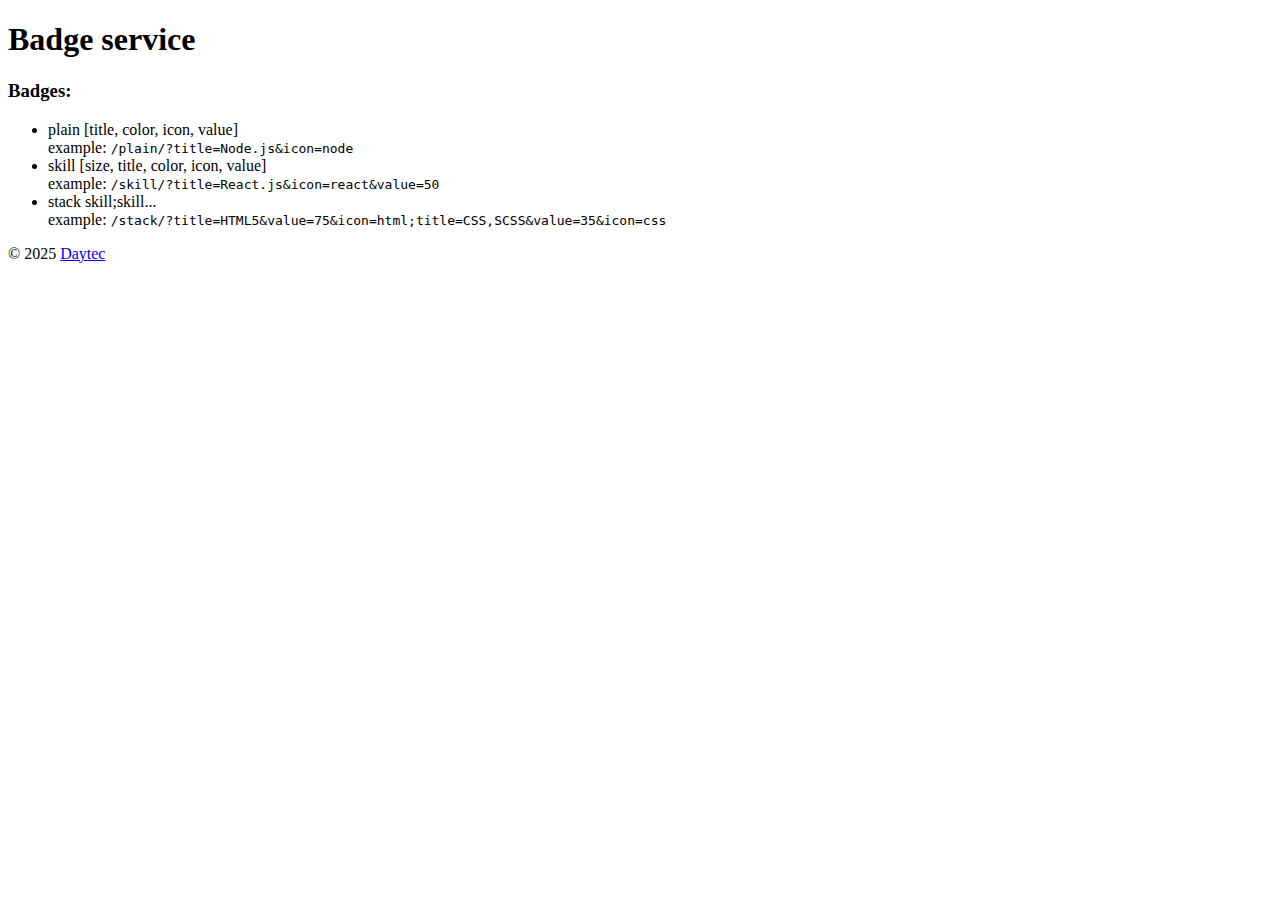
==== src/client/index.html @ e9896386 "feat: main page" ====
<!DOCTYPE html>
<html lang="en">
  <head>
    <meta charset="UTF-8" />
    <link rel="icon" type="image/png" href="/favicon.ico" />
    <meta name="viewport" content="width=device-width, initial-scale=1.0" />
    <title>Badge service</title>
    <style>
      /* css-outlet */
    </style>
  </head>
  <body>
    <header class="header"><h1>Badge service</h1></header>
    <main>
      <h3>Badges:</h3>
      <ul class="badge_list">
        <li>
          <div>plain [title, color, icon, value]</div>
          <div>example: <code>/plain/?title=Node.js&icon=node</code></div>
        </li>
        <li>
          <div>skill [size, title, color, icon, value]</div>
          <div>example: <code>/skill/?title=React.js&icon=react&value=50</code></div>
        </li>
        <li>
          <div>stack skill;skill...</div>
          <div>example: <code>/stack/?title=HTML5&value=75&icon=html;title=CSS,SCSS&value=35&icon=css</code></div>
        </li>
      </ul>
    </main>
    <footer class="footer">
      <div class="copyright">
        <span>© 2025 </span><a href="https://github.com/daytec-org" target="_blank">Daytec</a>
      </div>
    </footer>
  </body>
</html>
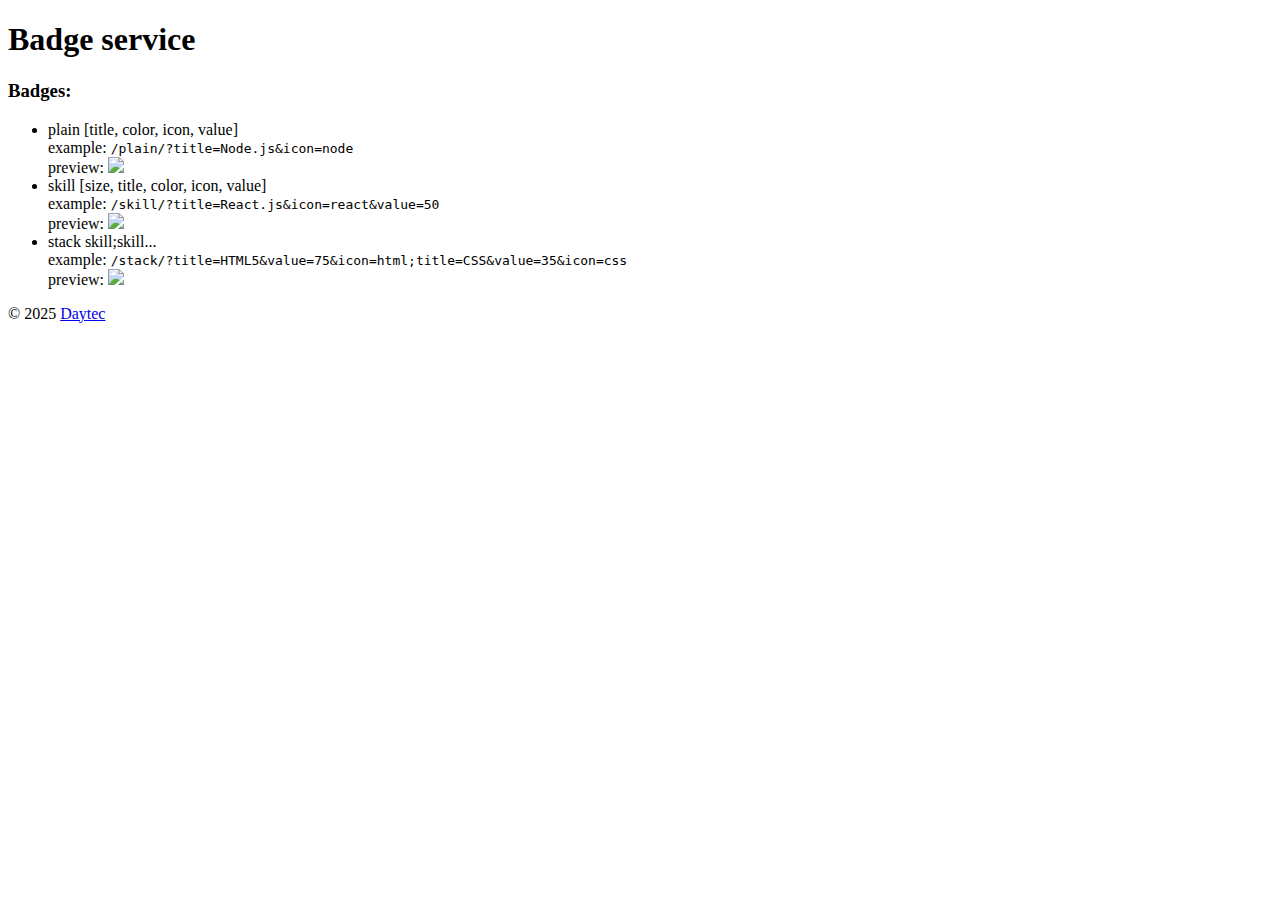
==== commit 6f45f741: "feat: add a visual representation of each icon" ====
--- a/src/client/index.html
+++ b/src/client/index.html
@@ -14,17 +14,25 @@
     <main>
       <h3>Badges:</h3>
       <ul class="badge_list">
-        <li>
+        <li class="badge_list__item">
           <div>plain [title, color, icon, value]</div>
           <div>example: <code>/plain/?title=Node.js&icon=node</code></div>
+          <div class="preview">preview: <img src="http://localhost:3000/plain/?title=Node.js&icon=node" /></div>
         </li>
-        <li>
+        <li class="badge_list__item">
           <div>skill [size, title, color, icon, value]</div>
           <div>example: <code>/skill/?title=React.js&icon=react&value=50</code></div>
+          <div class="preview">
+            preview: <img src="http://localhost:3000/skill/?title=React.js&icon=react&value=50" />
+          </div>
         </li>
-        <li>
+        <li class="badge_list__item">
           <div>stack skill;skill...</div>
-          <div>example: <code>/stack/?title=HTML5&value=75&icon=html;title=CSS,SCSS&value=35&icon=css</code></div>
+          <div>example: <code>/stack/?title=HTML5&value=75&icon=html;title=CSS&value=35&icon=css</code></div>
+          <div class="preview">
+            preview:
+            <img src="http://localhost:3000/stack/?title=HTML5&value=75&icon=html;title=CSS&value=35&icon=css" />
+          </div>
         </li>
       </ul>
     </main>
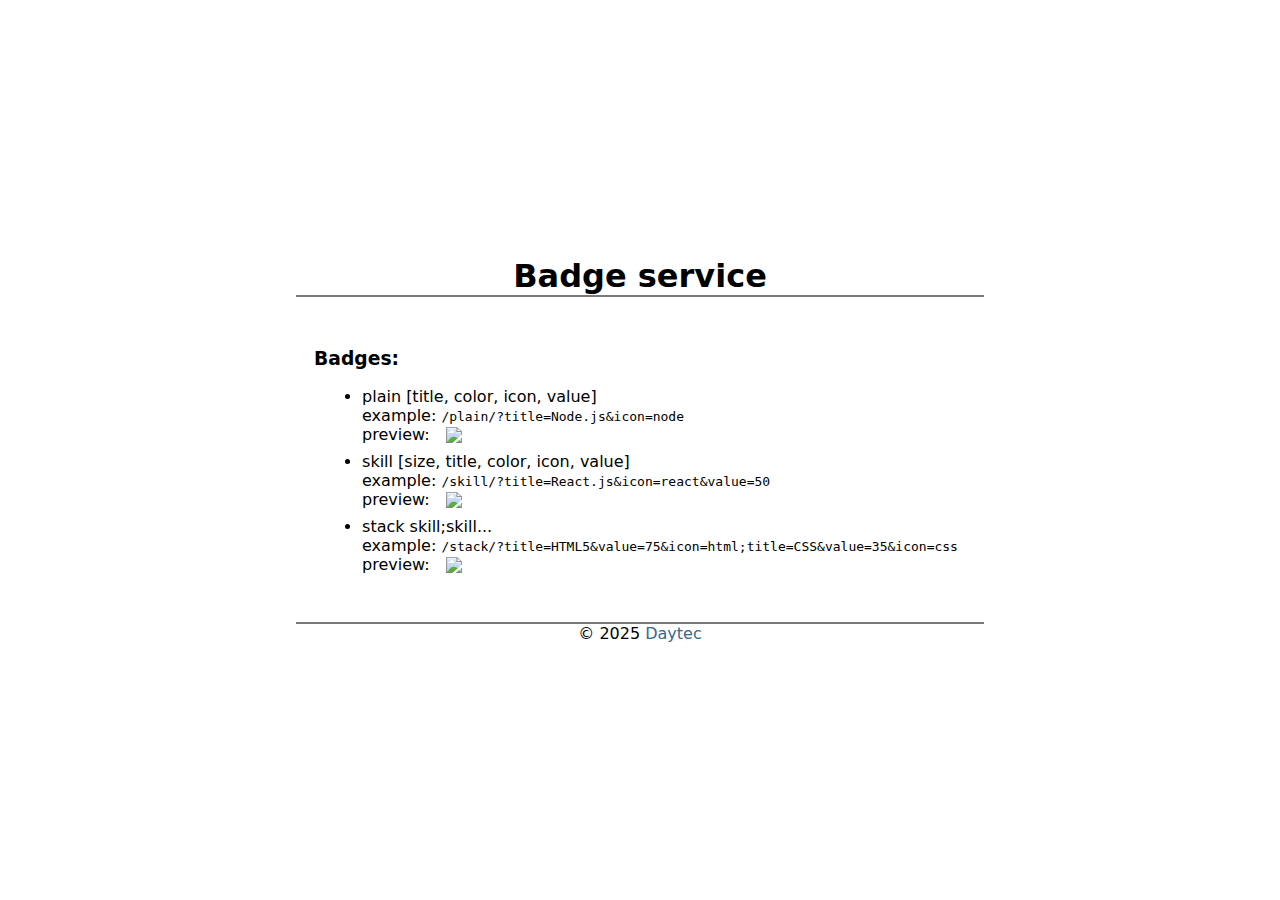
==== commit 07bd1555: "feat: serve source files" ====
--- a/src/client/index.html
+++ b/src/client/index.html
@@ -4,10 +4,8 @@
     <meta charset="UTF-8" />
     <link rel="icon" type="image/png" href="/favicon.ico" />
     <meta name="viewport" content="width=device-width, initial-scale=1.0" />
+    <link rel="stylesheet" href="styles.css" />
     <title>Badge service</title>
-    <style>
-      /* css-outlet */
-    </style>
   </head>
   <body>
     <header class="header"><h1>Badge service</h1></header>
@@ -41,5 +39,6 @@
         <span>© 2025 </span><a href="https://github.com/daytec-org" target="_blank">Daytec</a>
       </div>
     </footer>
+    <script type="module" src="main.js"></script>
   </body>
 </html>
--- a/src/client/styles.css
+++ b/src/client/styles.css
@@ -0,0 +1,105 @@
+:root {
+  font-family: Inter, system-ui, Avenir, Helvetica, Arial, sans-serif;
+  font-synthesis: none;
+  text-rendering: optimizeLegibility;
+  -webkit-font-smoothing: antialiased;
+  -moz-osx-font-smoothing: grayscale;
+  color-scheme: light dark;
+
+  --color-scheme: 0;
+  --color00: #040608;
+  --color10: #0a1a2a;
+  --color20: #1a2a3a;
+  --color30: #2a3a4a;
+  --color40: #3e4e5e;
+  --color50: #586878;
+  --color60: #728292;
+  --color70: #8d9dad;
+  --color80: #a9b9c9;
+  --color90: #b4c4e4;
+  --color100: #fff;
+  --color-accent50: #1c5d80;
+  --color-accent60: #2c7da0;
+  --color-accent80: #3596c0;
+
+  --link-color: #4c9ce2;
+  --link-color-hover: #386989;
+}
+
+@media (prefers-color-scheme: light) {
+  :root {
+    --color-scheme: 1;
+    --color00: #fff;
+    --color10: #f5f5f5;
+    --color20: #e0e0e0;
+    --color30: #b8b8b8;
+    --color40: #999;
+    --color50: #7a7a7a;
+    --color60: #5c5c5c;
+    --color70: #3d3d3d;
+    --color80: #292929;
+    --color90: #141414;
+    --color100: #000;
+
+    --link-color: #386989;
+    --link-color-hover: #4c9ce2;
+  }
+}
+
+html {
+  color: var(--color100);
+  background-color: var(--color00);
+}
+
+body {
+  position: relative;
+  width: 100%;
+  min-height: 100dvh;
+  max-width: 720px;
+  min-height: 100dvh;
+  margin: 0 auto;
+  display: flex;
+  flex-direction: column;
+  align-items: center;
+  justify-content: center;
+}
+
+main {
+  margin: 0 1rem;
+}
+
+.header {
+  text-align: center;
+  width: calc(100% - 2rem);
+  margin: 0 1rem 2rem;
+  border-bottom: 2px solid var(--color50);
+}
+.header h1 {
+  margin: 0;
+}
+
+.preview {
+  display: flex;
+  align-items: center;
+  gap: 1rem;
+}
+
+.footer {
+  text-align: center;
+  width: calc(100% - 2rem);
+  margin: 2rem 1rem 0;
+  border-top: 2px solid var(--color50);
+}
+
+a {
+  color: var(--link-color);
+  text-decoration: none;
+  transition-duration: 250ms;
+}
+a:hover {
+  color: var(--link-color-hover);
+}
+
+.badge_list li {
+  margin: 0.5rem;
+}
